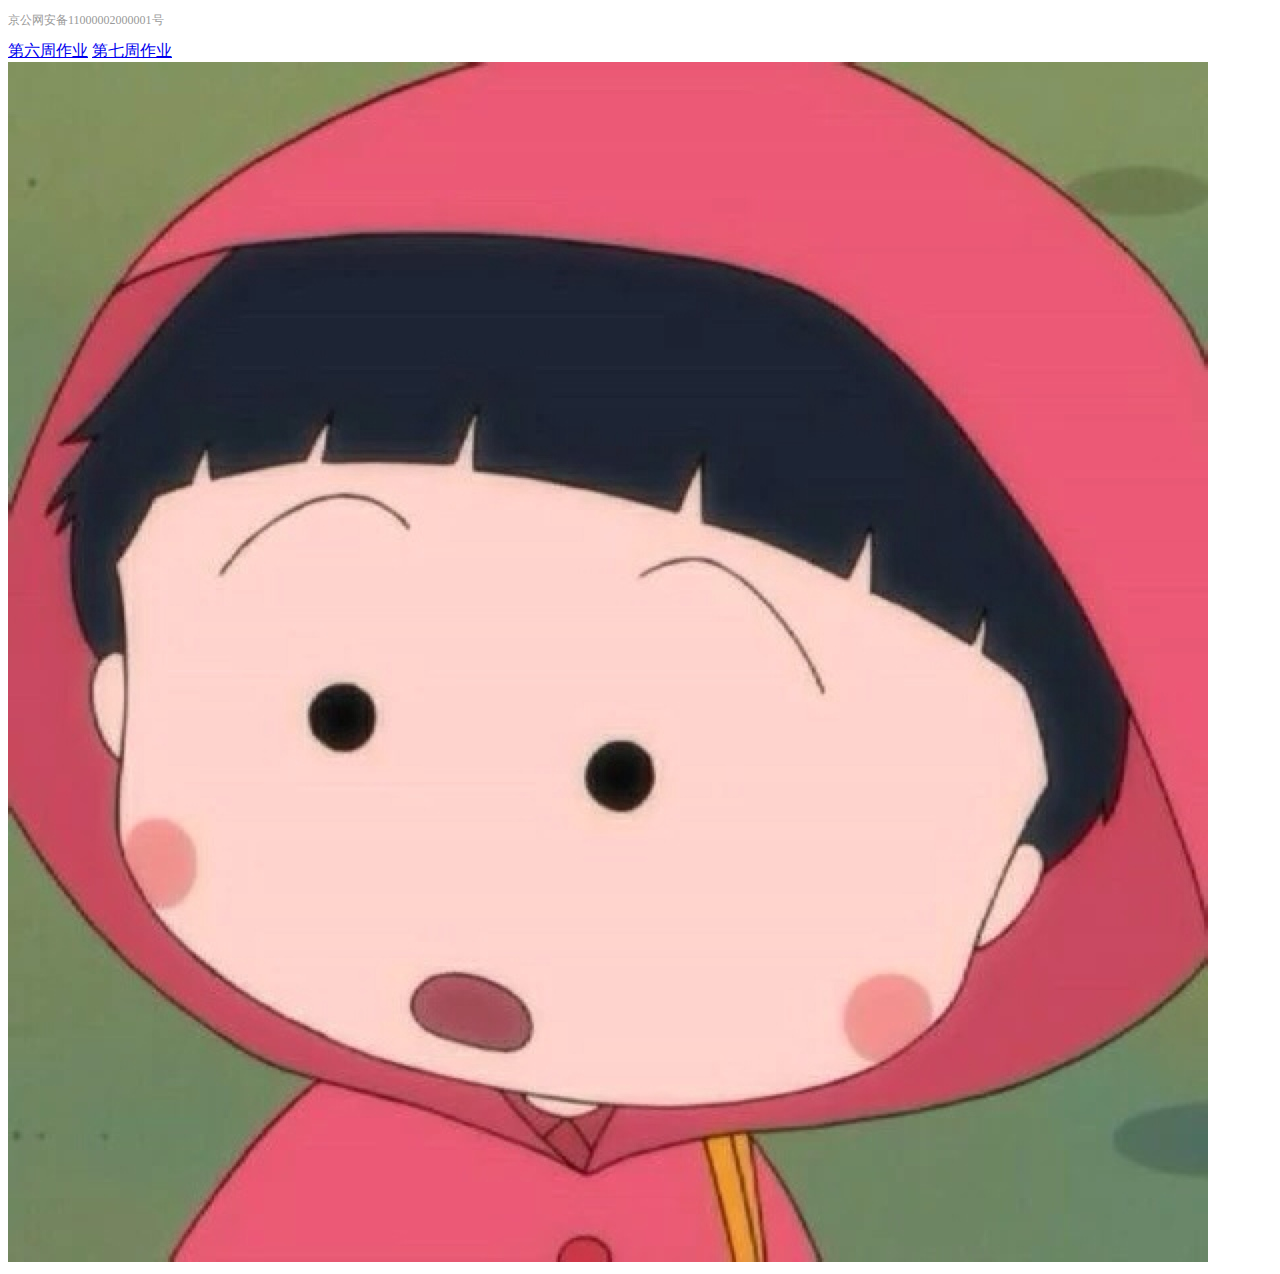
==== index.html @ 10028c5e "新增上传站点首页" ====
<!DOCTYPE html>
<html>

<head>
    <meta charset="utf-8">
    <meta http-equiv="X-UA-Compatible" content="IE=edge">
    <title>网页制作</title>
    <link rel="stylesheet" href="main.css">
</head>

<body>
    <p>京公网安备11000002000001号</p>
    <a href="6/index.html">第六周作业</a>
    <a href="7/index.html">第七周作业</a>
    <img src="1.jpeg">
</body>

</html>
---- main.css ----
p {
    font-size: 12px;
    color: rgb(153, 153, 153);
}
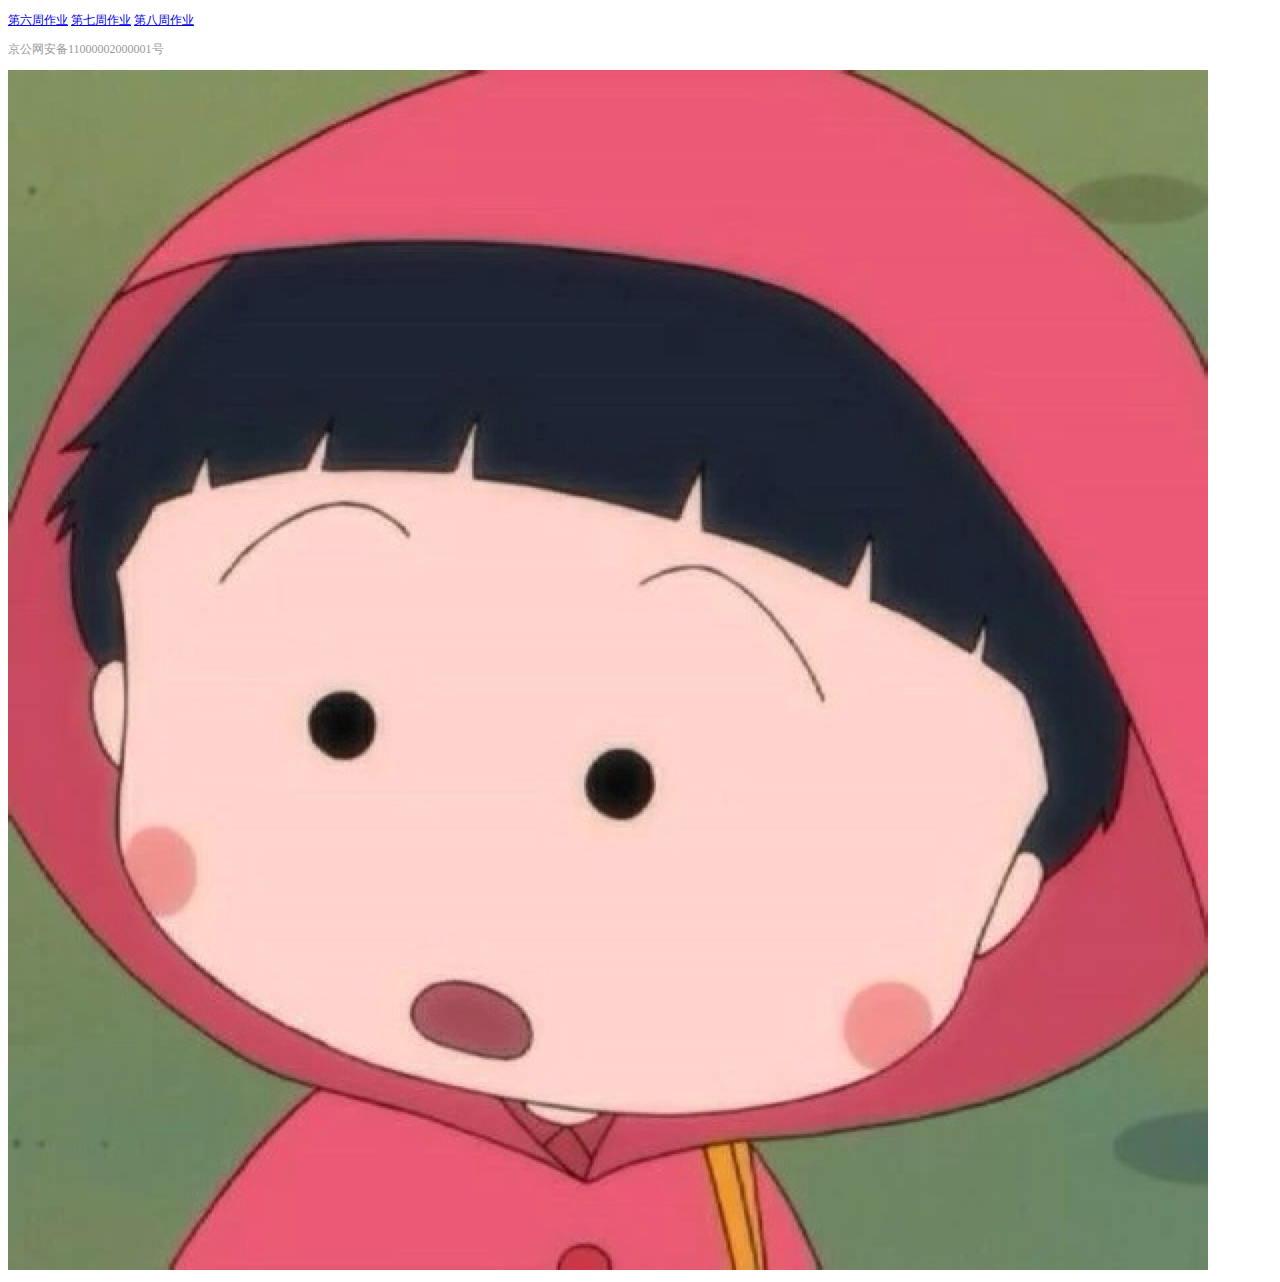
==== commit 45199fd4: "新增上传站点首页" ====
--- a/index.html
+++ b/index.html
@@ -9,10 +9,11 @@
 </head>
 
 <body>
-    <p>京公网安备11000002000001号</p>
-    <a href="6/index.html">第六周作业</a>
+    
+   <p> <a href="6/index.html">第六周作业</a>
     <a href="7/index.html">第七周作业</a>
-    <img src="1.jpeg">
+    <a href="8/index.html">第八周作业</a></p>
+    <p>京公网安备11000002000001号</p><img src="1.jpeg">
 </body>
 
 </html>
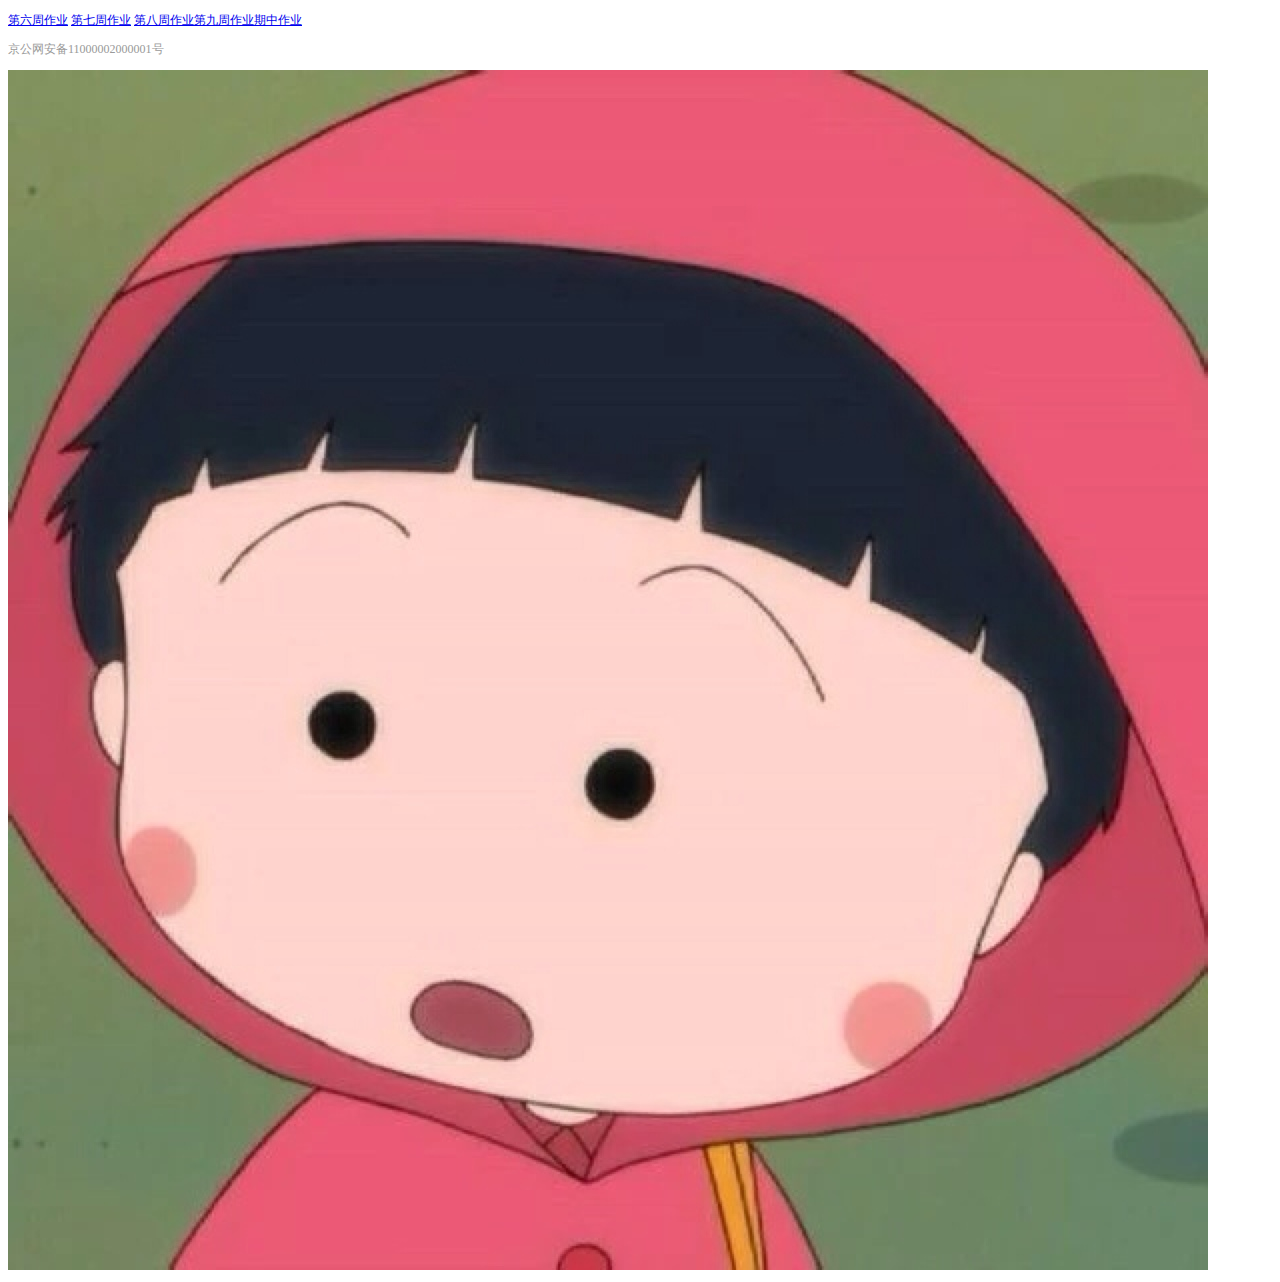
==== commit 716c064c: "新增上传站点首页" ====
--- a/index.html
+++ b/index.html
@@ -12,7 +12,7 @@
     
    <p> <a href="6/index.html">第六周作业</a>
     <a href="7/index.html">第七周作业</a>
-    <a href="8/index.html">第八周作业</a></p>
+    <a href="8/index.html">第八周作业</a><a href="8/index1.html">第九周作业</a><a href="9/index.html">期中作业</a></p>
     <p>京公网安备11000002000001号</p><img src="1.jpeg">
 </body>
 
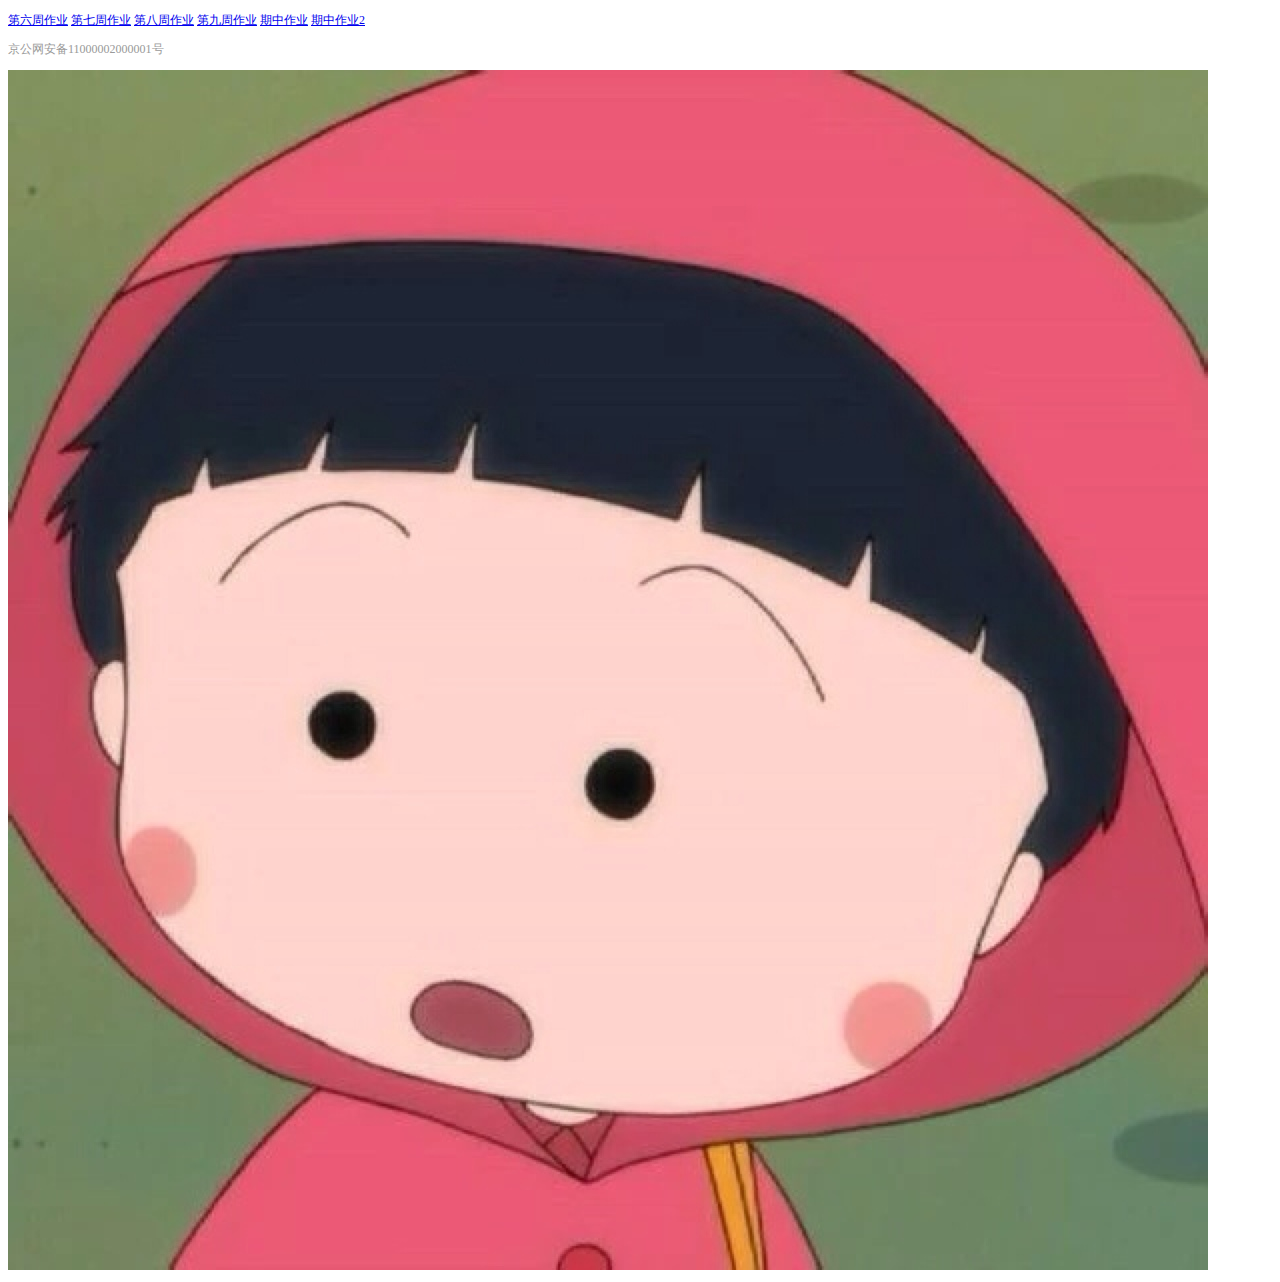
==== commit 0622ddfd: "新新增" ====
--- a/index.html
+++ b/index.html
@@ -12,7 +12,10 @@
     
    <p> <a href="6/index.html">第六周作业</a>
     <a href="7/index.html">第七周作业</a>
-    <a href="8/index.html">第八周作业</a><a href="8/index1.html">第九周作业</a><a href="9/index.html">期中作业</a></p>
+    <a href="8/index.html">第八周作业</a>
+    <a href="8/index1.html">第九周作业</a>
+    <a href="9/index.html">期中作业</a>
+    <a href="9/index1.html">期中作业2</a></p>
     <p>京公网安备11000002000001号</p><img src="1.jpeg">
 </body>
 
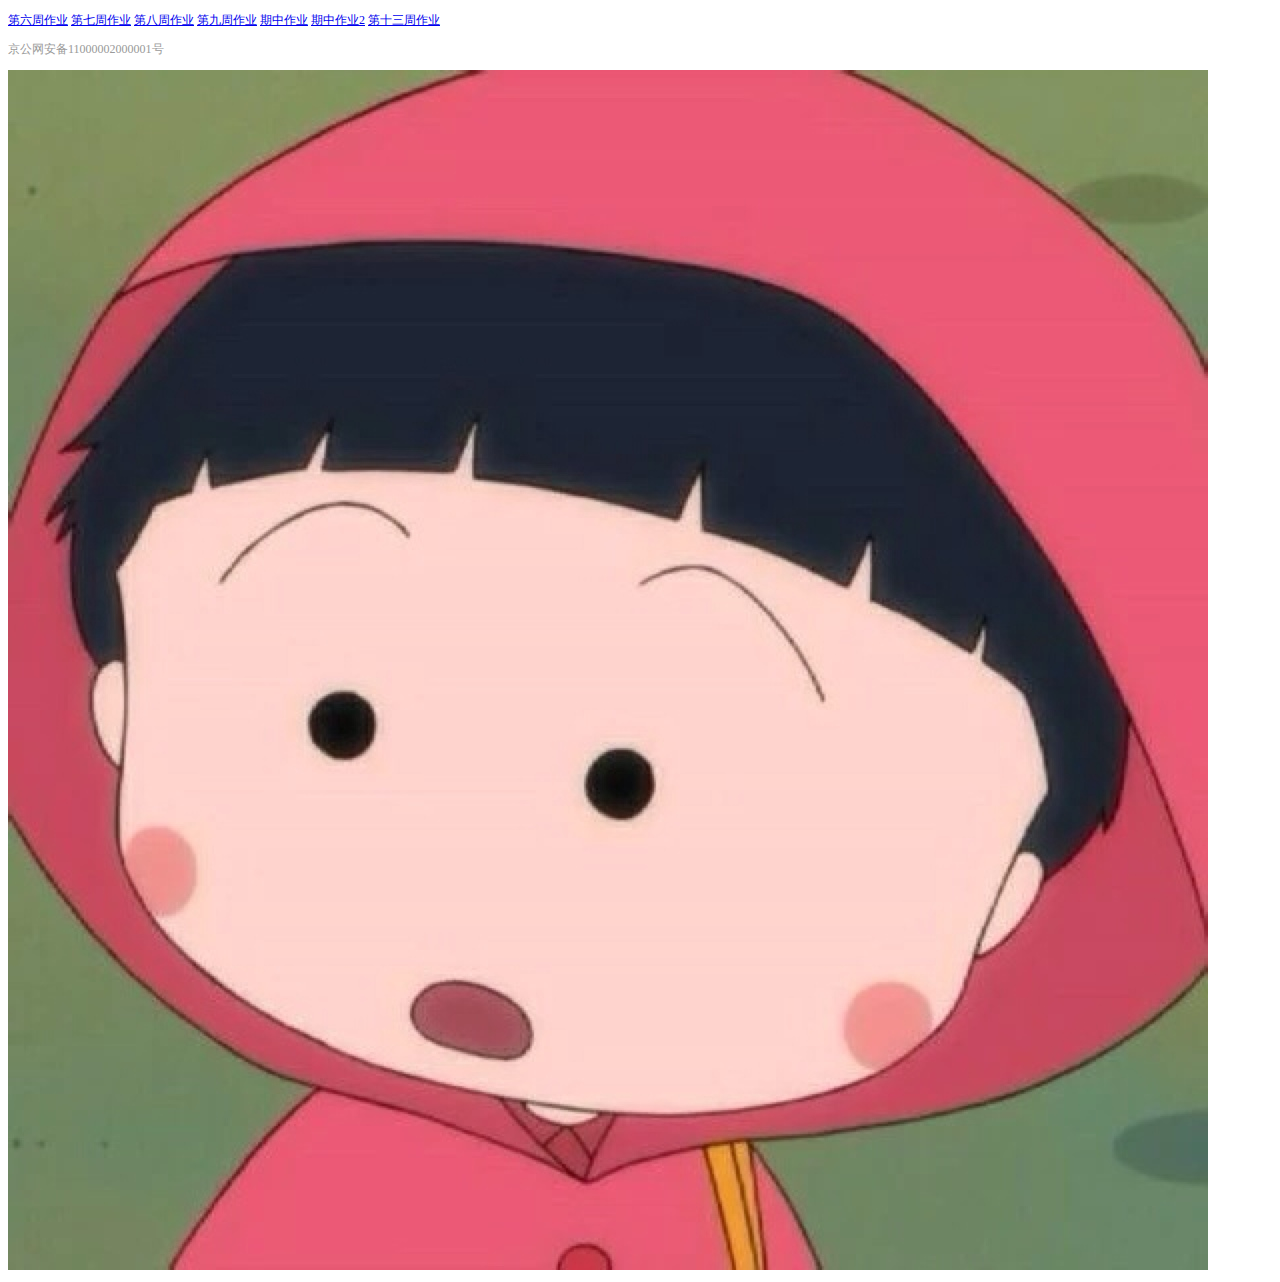
==== commit c70a562d: "haha" ====
--- a/index.html
+++ b/index.html
@@ -15,7 +15,8 @@
     <a href="8/index.html">第八周作业</a>
     <a href="8/index1.html">第九周作业</a>
     <a href="9/index.html">期中作业</a>
-    <a href="9/index1.html">期中作业2</a></p>
+    <a href="9/index1.html">期中作业2</a>
+    <a href="13/index1.html">第十三周作业</a></p>
     <p>京公网安备11000002000001号</p><img src="1.jpeg">
 </body>
 
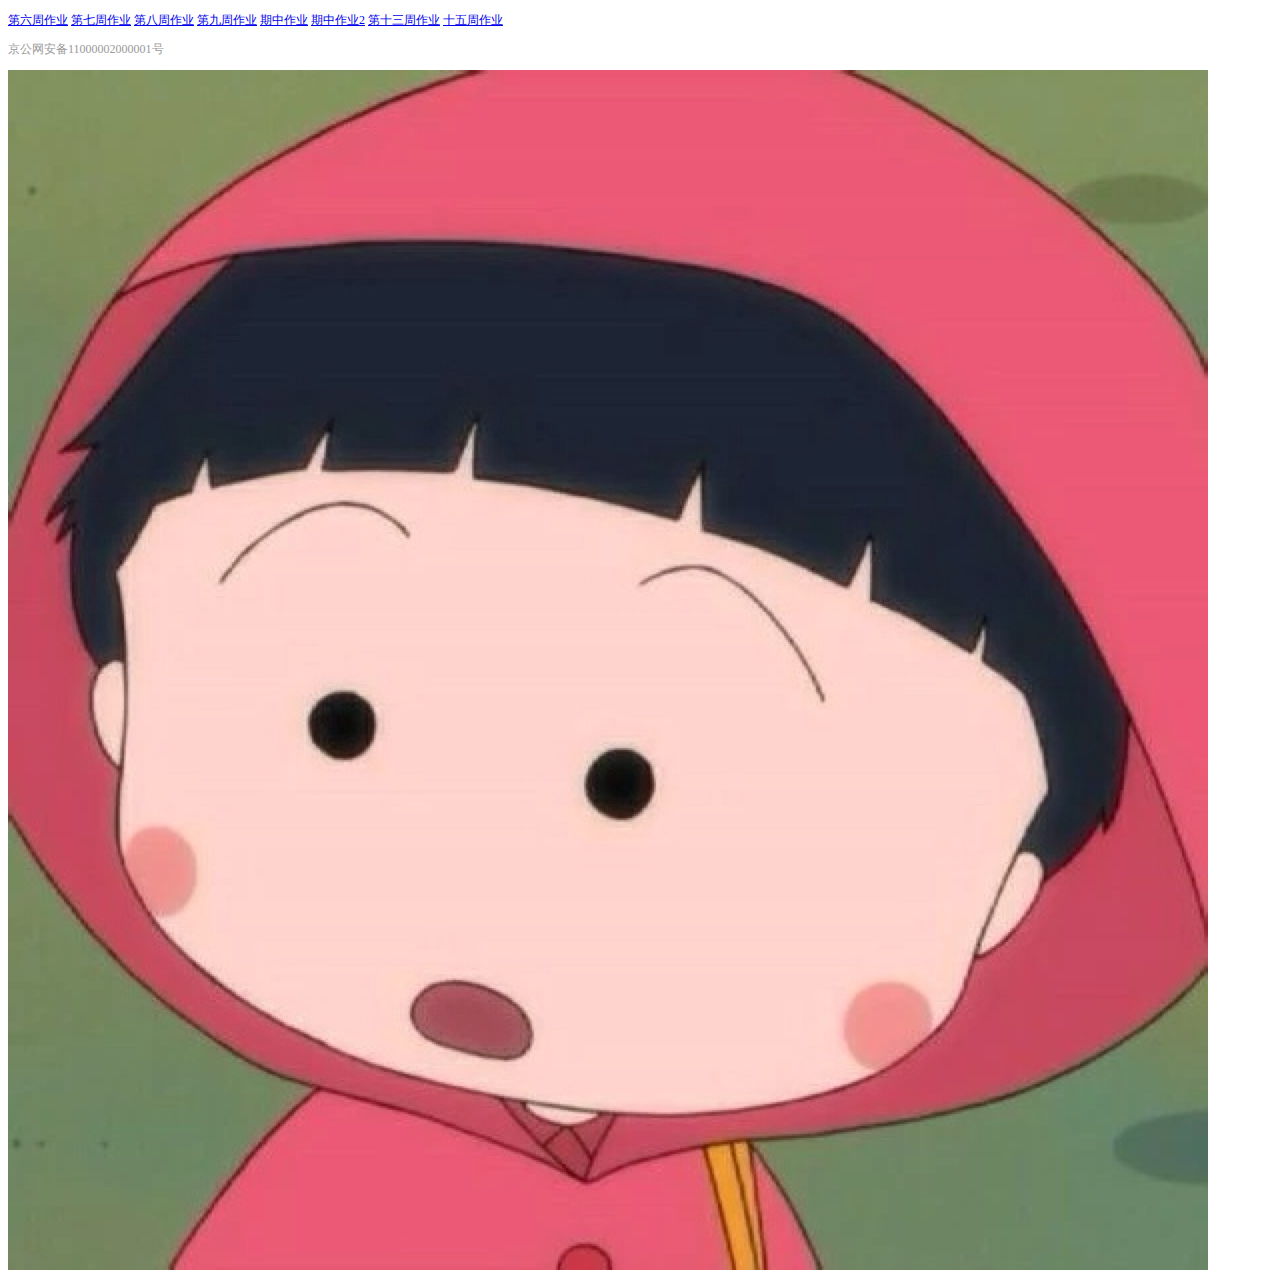
==== commit 4cced99b: "xixi" ====
--- a/index.html
+++ b/index.html
@@ -16,7 +16,8 @@
     <a href="8/index1.html">第九周作业</a>
     <a href="9/index.html">期中作业</a>
     <a href="9/index1.html">期中作业2</a>
-    <a href="13/index1.html">第十三周作业</a></p>
+    <a href="13/index1.html">第十三周作业</a>
+    <a href="15/index1.html">十五周作业</a></p>
     <p>京公网安备11000002000001号</p><img src="1.jpeg">
 </body>
 
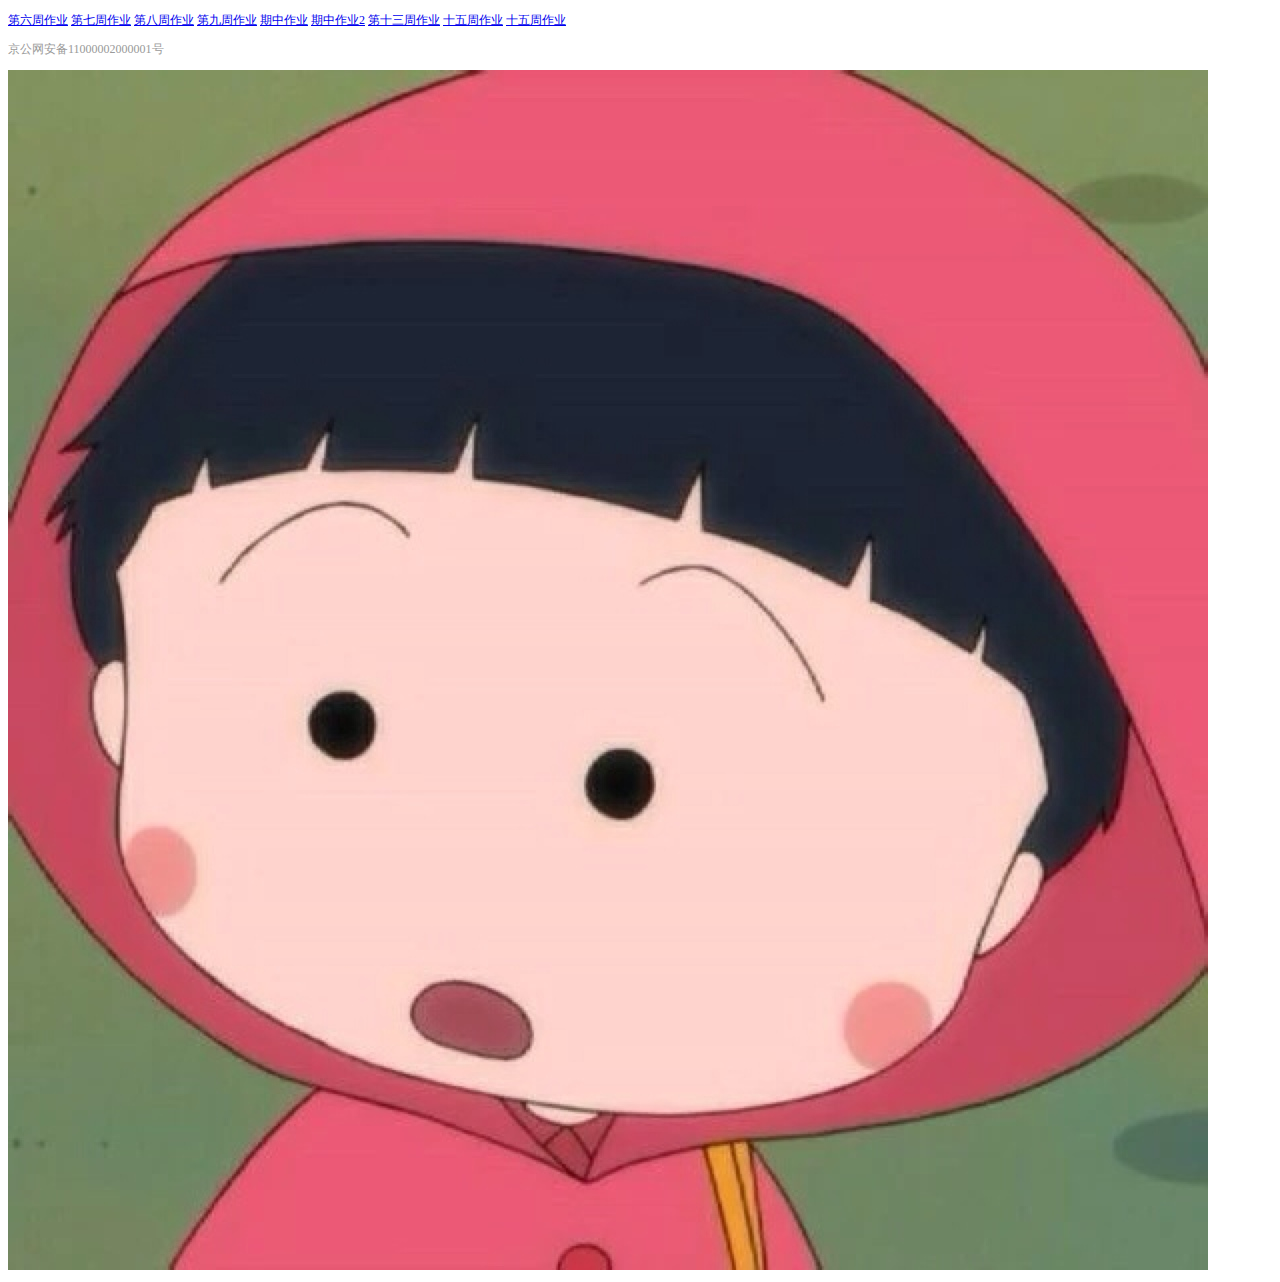
==== commit 8de298db: "xixi" ====
--- a/index.html
+++ b/index.html
@@ -17,7 +17,8 @@
     <a href="9/index.html">期中作业</a>
     <a href="9/index1.html">期中作业2</a>
     <a href="13/index1.html">第十三周作业</a>
-    <a href="15/index1.html">十五周作业</a></p>
+    <a href="15/index1.html">十五周作业</a>
+    <a href="15-2/index1.html">十五周作业</a></p>
     <p>京公网安备11000002000001号</p><img src="1.jpeg">
 </body>
 
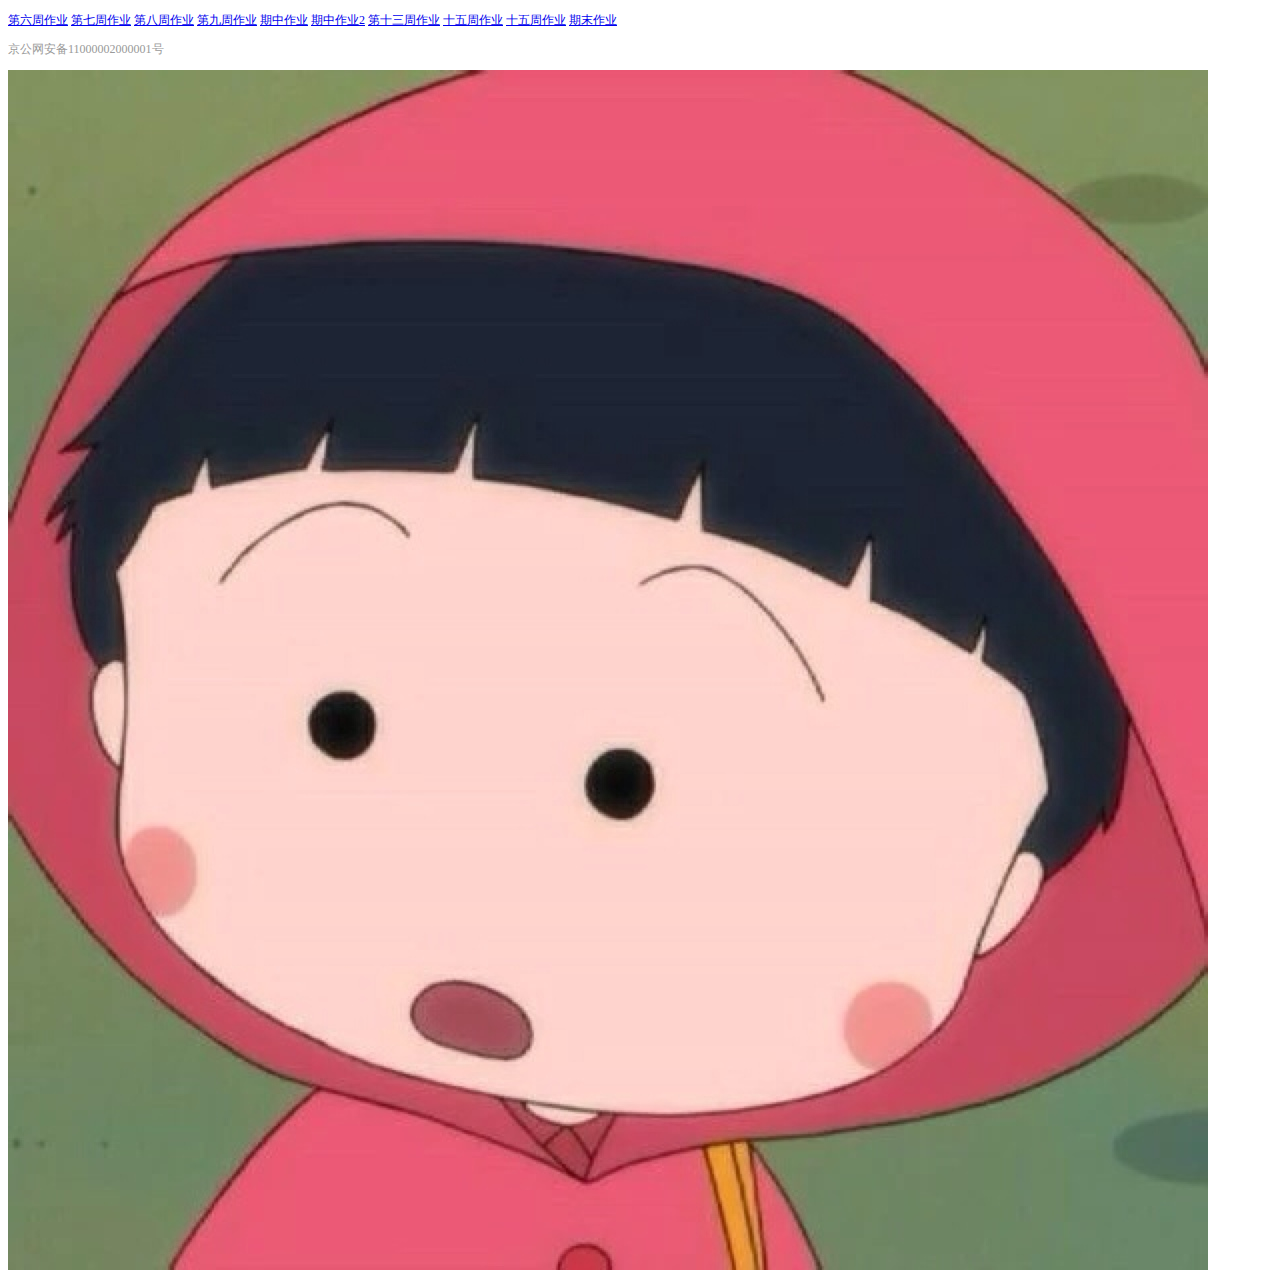
==== commit 605d22ab: "houhou" ====
--- a/index.html
+++ b/index.html
@@ -18,7 +18,8 @@
     <a href="9/index1.html">期中作业2</a>
     <a href="13/index1.html">第十三周作业</a>
     <a href="15/index1.html">十五周作业</a>
-    <a href="15-2/index1.html">十五周作业</a></p>
+    <a href="15-2/index1.html">十五周作业</a>
+     <a href="15-2/index1.html">期末作业</a></p>
     <p>京公网安备11000002000001号</p><img src="1.jpeg">
 </body>
 
